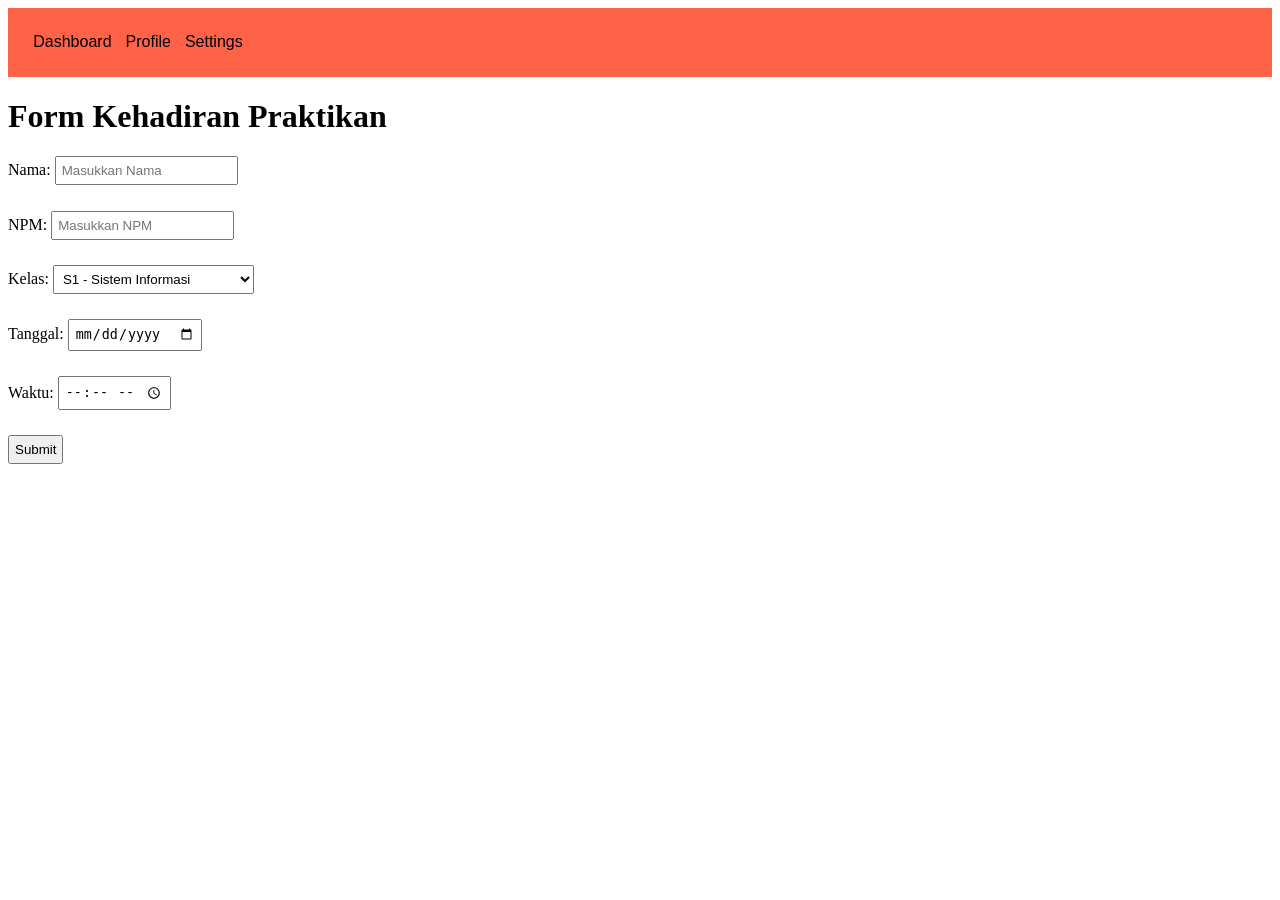
==== pertemuan3.html @ 2961b685 "comms" ====
<!DOCTYPE html>
<html lang="en">
<head>
    <meta charset="UTF-8">
    <meta name="viewport" content="width=device-width, initial-scale=1.0">
    <title>Document</title>

    <style>
        #nav-bar{
            background-color: tomato;
            padding: 2%;
        }

        #nav-menu{
            text-decoration: none;
            color: black;
            font-family: 'Segoe UI', Tahoma, Geneva, Verdana, sans-serif;
            padding-right: 10px;
        }

        input, select{
            margin-bottom: 2%;
            padding: 5px;
        }
    </style>
</head>
<body>
    <nav id="nav-bar">
        <a href="index.html" id="nav-menu">Dashboard</a>
        <a href="#" id="nav-menu">Profile</a>
        <a href="#" id="nav-menu">Settings</a>
    </nav>
    <header>
        <h1>Form Kehadiran Praktikan</h1>
    </header>
    <form action="#" method="post" target="_self">
        <label>Nama:</label>
        <input type="text" placeholder="Masukkan Nama"><br>
        <label>NPM:</label>
        <input type="number" placeholder="Masukkan NPM"><br>
        <label>Kelas:</label>
        <select name="prodi" id="prodi">
            <option>S1 - Sistem Informasi</option>
            <option>S1 - Ilmu Komputer</option>
            <option>D3 - Manajemen Informatika</option>
        </select>
        <br>
        <label>Tanggal:</label>
        <input type="date"><br>
        <label>Waktu:</label>
        <input type="time"><br>
        
        <input type="submit" id="submit-btn">
    </form>
</body>
</html>
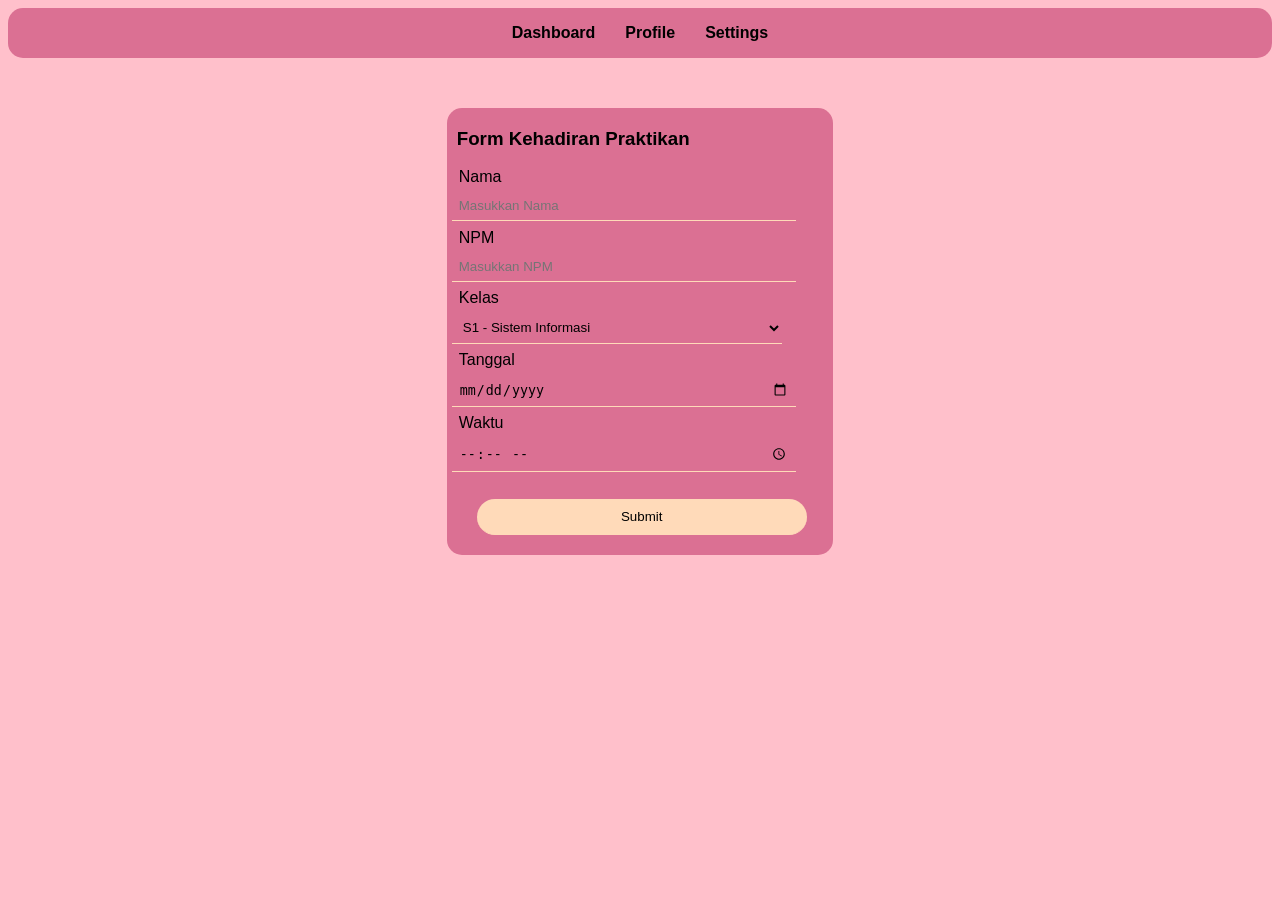
==== commit de373bad: "Update per.4" ====
--- a/pertemuan3.html
+++ b/pertemuan3.html
@@ -3,26 +3,8 @@
 <head>
     <meta charset="UTF-8">
     <meta name="viewport" content="width=device-width, initial-scale=1.0">
-    <title>Document</title>
-
-    <style>
-        #nav-bar{
-            background-color: tomato;
-            padding: 2%;
-        }
-
-        #nav-menu{
-            text-decoration: none;
-            color: black;
-            font-family: 'Segoe UI', Tahoma, Geneva, Verdana, sans-serif;
-            padding-right: 10px;
-        }
-
-        input, select{
-            margin-bottom: 2%;
-            padding: 5px;
-        }
-    </style>
+    <title>Rif'an Habibi</title>
+    <link rel="stylesheet" href="style.css">
 </head>
 <body>
     <nav id="nav-bar">
@@ -30,24 +12,28 @@
         <a href="#" id="nav-menu">Profile</a>
         <a href="#" id="nav-menu">Settings</a>
     </nav>
-    <header>
-        <h1>Form Kehadiran Praktikan</h1>
-    </header>
-    <form action="#" method="post" target="_self">
-        <label>Nama:</label>
+
+    <form id="form-input" action="#" method="post" target="_self">
+        <h3 id="title-form">Form Kehadiran Praktikan</h3>
+
+        <label>Nama</label><br>
         <input type="text" placeholder="Masukkan Nama"><br>
-        <label>NPM:</label>
+        
+        <label>NPM</label><br>
         <input type="number" placeholder="Masukkan NPM"><br>
-        <label>Kelas:</label>
+        
+        <label>Kelas</label><br>
         <select name="prodi" id="prodi">
             <option>S1 - Sistem Informasi</option>
             <option>S1 - Ilmu Komputer</option>
             <option>D3 - Manajemen Informatika</option>
         </select>
         <br>
-        <label>Tanggal:</label>
+        
+        <label>Tanggal</label><br>
         <input type="date"><br>
-        <label>Waktu:</label>
+        
+        <label>Waktu</label><br>
         <input type="time"><br>
         
         <input type="submit" id="submit-btn">
--- a/style.css
+++ b/style.css
@@ -0,0 +1,67 @@
+body {
+    background-color: pink;
+    font-family: 'Segoe UI', Tahoma, Geneva, Verdana, sans-serif;
+}
+
+#nav-bar{
+    background-color: palevioletred;
+    padding: 1rem;
+    border-radius: 15px;
+    display: flex;
+    justify-content: center;
+    margin-bottom: 50px;
+}
+
+#nav-menu{
+    text-decoration: none;
+    color: black;
+    padding: 0 15px 0 15px;
+    font-weight: 600;
+}
+
+input, select{
+    margin-bottom: 2%;
+    padding: 5px;
+}
+
+#form-hd{
+    display: flex;
+    justify-content: center;
+}
+
+#title-form {
+    padding-left: 5px;
+}
+
+#form-input{
+    background-color: palevioletred;
+    padding: 1px 15px 10px 5px;
+    border-radius: 15px;
+    width: fit-content;
+    margin: auto;
+}
+
+label {
+    font-weight: 500;
+    padding-left: 7px;
+}
+
+input, select {
+    background-color: transparent;
+    border: none;
+    border-bottom: 1px solid  peachpuff;
+    padding: 7px;
+    margin-top: 5px;
+    width: 90%;
+}
+
+#submit-btn {
+    border-radius: 20px;
+    background-color: peachpuff;
+    padding: 10px 100px 10px 100px;
+    margin: 20px 100px 10px 25px;
+}
+
+#submit-btn:hover {
+    background-color: rgb(255, 204, 159);
+}
